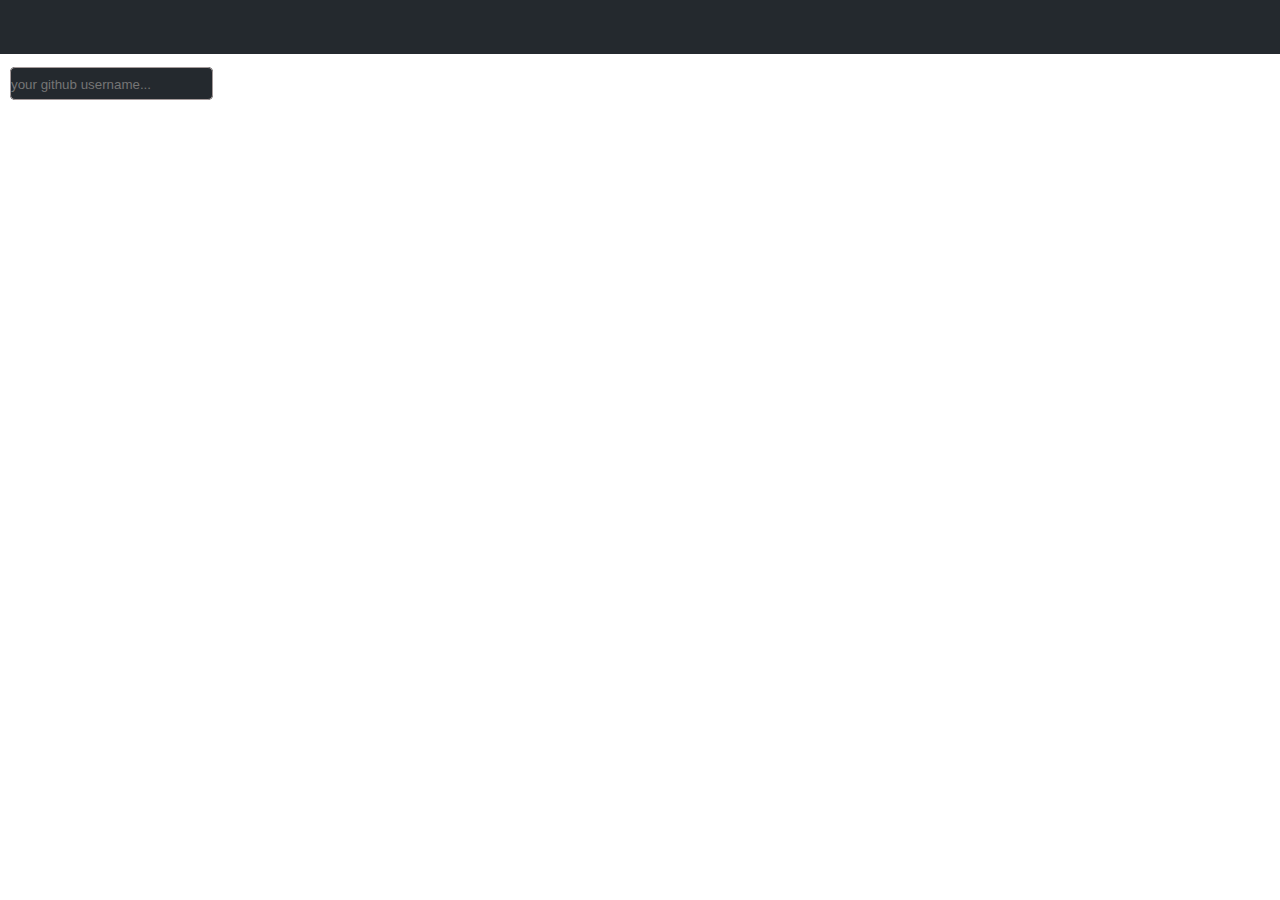
==== index.html @ 51a10f19 "first commit" ====
<html lang="en">
<head>
    <meta charset="UTF-8">
    <meta http-equiv="X-UA-Compatible" content="IE=edge">
    <meta name="viewport" content="width=device-width, initial-scale=1.0">
    <title>Your Repository</title>
    <link rel="stylesheet" href="style.css">
    <link rel="icon" href="./iconmonstr-github-1.svg">
    <link rel="stylesheet" href="https://use.fontawesome.com/releases/v5.15.3/css/all.css" integrity="sha384-SZXxX4whJ79/gErwcOYf+zWLeJdY/qpuqC4cAa9rOGUstPomtqpuNWT9wdPEn2fk" crossorigin="anonymous ">
</head>
<body>
  <main id="repository">
          <form id="mainForm">
              <span>
                 <input type="text" placeholder="your github username...">
                  <button class="fab fa-github"></button>
              </span>
          </form>
      <header class="page-header">

          <div class="wrapper">

              <div class="icon">
                <i class="fab fa-github"></i>
              </div>

                <form>

                </form>

                <nav>
                </nav>
          </div>

            <!-- <div class="vanilla">
                <svg width="24" height="24" xmlns="http://www.w3.org/2000/svg" color="red" fill-rule="evenodd" clip-rule="evenodd"><path d="M16.722 12c-.004.014-2.684 8.626-3.428 11.046-.175.567-.699.954-1.293.954h-.002c-.594 0-1.118-.387-1.293-.954-.745-2.422-3.428-11.046-3.428-11.046h-.781c-.827-.002-1.497-.673-1.497-1.5s.67-1.498 1.497-1.5h11.003c.828 0 1.5.672 1.5 1.5s-.672 1.5-1.5 1.5h-.778zm2.152-4h-13.748c-.082-.32-.126-.655-.126-1 0-4.091 5.331-5.237 6.581-1 .24-1.945-.847-3.869-3.049-3.994.691-1.198 1.986-2.006 3.468-2.006 1.899 0 3.49 1.326 3.898 3.102 1.776.408 3.102 1.999 3.102 3.898 0 .345-.044.68-.126 1z"/></svg>
            </div> -->

          <div class="tools">
          </div>

      </header>

      <div class="menu">
              <div class="burger">
                  <i class="fas fa-bars"></i>
              </div>
              <div class="gitIcon">
                  <i class="fab fa-github"></i>
              </div>
              <div class="bell">
                  <i class="far fa-bell"></i>
              </div>
          </div>


        <nav class="mediaNav">

             <form>

            </form>


            <ul>

            </ul>


        </nav>
      <section class="page-content">

        <aside>

        </aside>


        <section class="client-page">
            <nav>
            </nav>


            <form>
            </form>

            <div class="client-repository">
            </div>
        </section>
      </section>


  </main>

 <script src="graphQl/graphql.js"></script>
  <script src="graphQl/script.js"></script>
</body>
</html>
---- style.css ----
* {
  margin: 0;
  padding: 0;
  box-sizing: border-box;
  font-family: "Trebuchet MS", "Lucida Sans Unicode", "Lucida Grande",
    "Lucida Sans", Arial, sans-serif;
}

.vanilla {
  position: absolute;
  top: 50%;
  transform: scale(2);
  filter: invert(1);
  background: #e46262;
}
.menu {
  display: flex;
  justify-content: space-between;
  align-items: center;
  width: 100%;
  background: #24292e;
  top: 0;
  left: 0;
  padding: 15px 20px;
  display: none;
}
.menu .fas {
  font-size: 25px;
  color: #fff;
}
.menu .fab {
  font-size: 35px;
  color: #fff;
}
.menu .far {
  color: #fff;
}
.menu .burger {
  cursor: pointer;
}

/* -----------------HEADER--------------------------*/

.page-header {
  padding:10px;
  display: flex;
  justify-content: space-between;
  align-items: center;
  width: 100%;
  background: #24292e;
}
#mainForm {
  position: absolute;
  top: 75px;
}
#mainForm input {
  background: none;
  border: none;
  outline: none;
  color: #bcbdc2;
}
#mainForm span {
  background: #24292e;
  border: 1px solid #a59b9b;
  outline: none;
  padding-top: 7px;
  padding-right: 20px;
  padding-bottom: 7px;
  border-radius: 5px;
  margin: 0 10px;
}
#mainForm button {
  font-size: 20px;
  color: #fff;
  border: none;
  outline: none;
  background: none;
  cursor: pointer;
}
#mainForm .fab {
  color: #555;
}
.wrapper {
  display: flex;
  justify-content: space-between;
  align-items: center;
}
.page-header .fab {
  padding: 0 5px;
  font-size: 30px;
  color: #fff;
}
.page-header span input {
  margin: 0 10px;
  width: 150px;
  border: none;
  outline: none;
  background: none;
  color: #bcbdc2;
}
.page-header form span {
  margin-left: 10px;
  padding: 4px 5px;
  border-radius: 4px;
  border: 1px solid #555;
  width: 200px;
}
.page-header form span .fas {
  color: #555;
  border: 1px solid #555;
  padding: 4px 5px;
  border-radius: 3px;
  font-size: 7px;
}
/* mediaNav */
.mediaNav {
  background: #24292e;
  padding: 10px;
  display: none;
}
.mediaNav input {
  margin: 15px 10px;
  width: 80%;
  border: none;
  outline: none;
  background: none;
  color: #bcbdc2;
}
.mediaNav span {
  padding: 3px 5px;
  border-radius: 4px;
  border: 1px solid #555;
}
.mediaNav span .far,
.page-header form span .far {
  color: #555;
}
.mediaNav ul {
  list-style: none;
}
.mediaNav li img {
  width: 100%;
}
.mediaNav li {
  color: white;
  padding: 10px 5px;
  border-bottom: 1px solid #24292e;
}
.mediaNav a {
  text-decoration: none;
  color: #fff;
}
.page-header ul {
  display: flex;
  justify-content: space-between;
  list-style: none;
}
.page-header li {
  padding: 0 10px;
  letter-spacing: 0.5px;
}
.page-header a {
  color: #fff;
  text-decoration: none;
  font-size: 0.9rem;
}
.page-header .tools {
  display: flex;
  align-items: center;
}
.tools img,
.mediaNav li img {
  width: 25px;
  height: 25px;
  border-radius: 50%;
}

.tools .fas,
.tools .far {
  color: #fff;
}
.tools .img {
  display: flex;
  justify-content: center;
  align-items: center;
}
.bell,
.plus,
.img {
  padding: 0 3px;
}
.plus {
  display: flex;
  justify-content: center;
  align-items: center;
}
.plus p {
  color: #fff;
  font-size: 30px;
  padding: 0 5px;
}

/* -----------------PAGE CONTENT--------------------------*/
.page-content {
  display: flex;
}
/* -----------------ASIDE--------------------------*/
aside {
  max-width: 300px;
  padding: 20px 10px;
}
.text h1 {
  font-size: 1.3rem;
  padding: 2px 0;
}
.text h2,
.text p {
  font-size: 1rem;
  font-weight: 200;
}
.text h2 {
  font-weight: 400;
  padding: 10px 0;
  line-height: 25px;
}
.avatar {
  position: relative;
  z-index: 10;
}
.avatar img {
  width: 100%;
  border-radius: 200px;
  border: 1px solid #d5c4c4;
}
.avatar .far {
  position: absolute;
  top: 75%;
  right: 0;
  background: #fff;
  font-size: 1rem;
  padding: 8px;
  border-radius: 50%;
  border: 1px solid #e6e3e3;
}
/* -----------------CLIENT PAGE--------------------------*/
.client-page {
  width: 100%;
}
.client-page nav {
  position: sticky;
  top: 0;
  left: 0;
  z-index: 10;
  background: #fff;
}
.client-page ul {
  display: flex;
  list-style: none;
  padding-right: 20px;
  padding-top: 5px;
  padding-bottom: 25px;
}
.client-page li {
  padding-left: 5px;
}
.client-page a {
  text-decoration: none;
  color: #000;
  padding: 5px 20px 15px 5px;
}
.client-page a:nth-child(2) {
  border-bottom: 2px solid #e46262;
  width: 100%;
}
.client-page ul .fas {
  margin: 10px;
  color: #a59b9b;
}
.client-page ul span {
  background: #ecebeb;
  border-radius: 8px;
  padding: 0 10px;
  margin: 0 7px;
}
.client-page nav .border {
  width: 100%;
  height: 1px;
  position: absolute;
  top: 130px;
  left: 0;
  background: #d5c4c4;
}
.client-page form input {
  width: 93%;
  padding: 5px;
  border-radius: 5px;
  margin-bottom: 10px;
  margin-left: 5px;
  border: 1px solid #a59b9b;
  outline: none;
}
.client-page form p {
  border-bottom: 1px solid #d5c4c4;
  padding-bottom: 20px;
  padding: 0 10px;
}
.client-repository header {
  display: flex;
  justify-content: space-between;
  padding-right: 10px;
}
.client-repo-list {
  padding: 20px 0;
  border-bottom: 1px solid #d5c4c4;
  padding-bottom: 20px;
  margin-right: 53px;
}
.client-repo-title {
  padding: 10px 0;
}
.client-repo-title a {
  color: blue;
  font-size: 1.2rem;
}
.client-repo-title .far {
  border: 1px solid #d5c4c4;
  padding: 2px 10px;
  border-radius: 4px;
  font-size: 1rem;
  background: #f5f5f5;
}
.far {
  padding: 0 2px;
}
.repo-list {
  display: flex;
}
.lang,
.fav,
.update,
.york {
  display: flex;
  justify-content: center;
  align-items: center;
  padding: 10px 25px 5px 0;
  font-size: 0.8rem;
}
.lang div,
.fav i,
.york i {
  padding: 0 5px 0 0;
}
.lang div {
  height: 12px;
  width: 12px;
  border-radius: 50%;
}

/* REPONSIVE */
@media screen and (max-width: 851px) {
  body {
    overflow-x: hidden;
  }
  .menu {
    display: flex;
    margin-bottom: 50px;
  }
  .page-content {
    display: block;
  }
  .page-header {
    display: none;
  }
  aside {
    display: flex;
    max-width: 100%;
  }
  .text h1 {
    padding: 20px 0 0 20px;
    font-size: 1.5rem;
    letter-spacing: 1px;
  }
  .text p {
    padding: 0 0 20px 20px;
    font-weight: 100;
    color: #555;
    font-size: 1.5rem;
    letter-spacing: 1px;
  }

  .text h2 {
    padding: 10px;
  }
  aside {
    padding: 0;
  }
  aside .avatar {
    width: 100px;
    padding-bottom: 50px;
  }
  aside .far {
    display: none;
  }
  .client-repository {
    padding-left: 10px;
  }
  .client-repo-list {
    margin-right: 0;
  }
  .border {
    display: none;
  }
  .mediaNav.active {
    display: block;
  }
  #mainForm {
    width: 100%;
    z-index: 50;
    left: 0;
    top: 80px;
  }
  #mainForm input {
    width: 80%;
  }
}

@media (max-width: 576px) {
  aside {
    margin-top: 50px;
  }
  #mainForm input {
    width: 70%;
  }
  .client-page nav {
    overflow-x: scroll;
  }
}
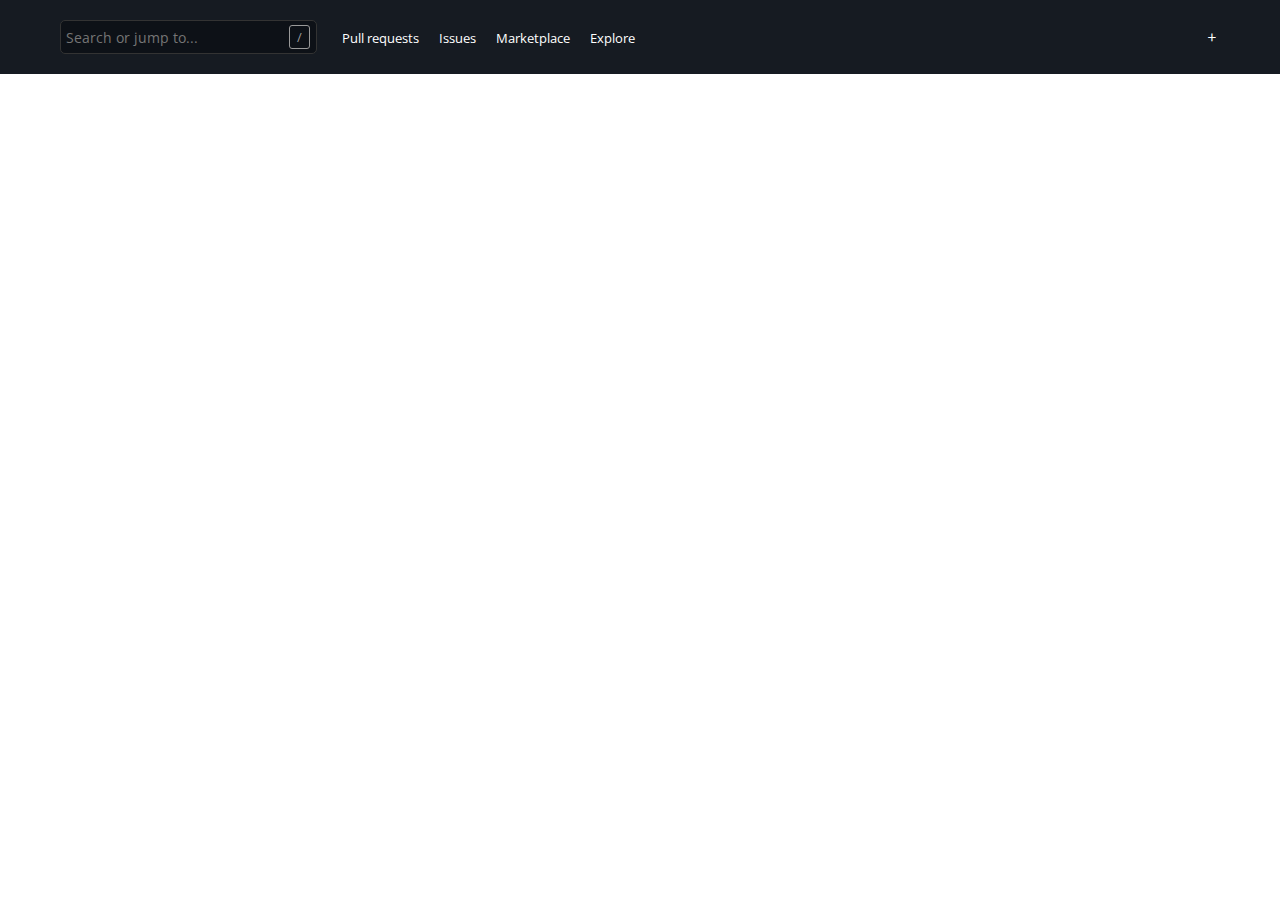
==== commit fd3e596d: "initializing" ====
--- a/index.html
+++ b/index.html
@@ -1,96 +1,82 @@
-<html lang="en">
-<head>
-    <meta charset="UTF-8">
+<!DOCTYPE html>
+<html lang="en" dir="ltr">
+  <head>
+    <meta charset="utf-8">
     <meta http-equiv="X-UA-Compatible" content="IE=edge">
     <meta name="viewport" content="width=device-width, initial-scale=1.0">
-    <title>Your Repository</title>
-    <link rel="stylesheet" href="style.css">
-    <link rel="icon" href="./iconmonstr-github-1.svg">
-    <link rel="stylesheet" href="https://use.fontawesome.com/releases/v5.15.3/css/all.css" integrity="sha384-SZXxX4whJ79/gErwcOYf+zWLeJdY/qpuqC4cAa9rOGUstPomtqpuNWT9wdPEn2fk" crossorigin="anonymous ">
-</head>
-<body>
-  <main id="repository">
-          <form id="mainForm">
-              <span>
-                 <input type="text" placeholder="your github username...">
-                  <button class="fab fa-github"></button>
-              </span>
-          </form>
-      <header class="page-header">
+    <title>GitHub</title>
+    <link rel="stylesheet" href="styles.css">
+    <link rel="icon" href="github.svg">
+    <link rel="stylesheet" href="fontawesome-free-5.15.3-web\css\all.min.css">
+    <!-- <link rel="stylesheet" href="https://use.fontawesome.com/releases/v5.15.3/css/all.css" integrity="sha384-SZXxX4whJ79/gErwcOYf+zWLeJdY/qpuqC4cAa9rOGUstPomtqpuNWT9wdPEn2fk" crossorigin="anonymous "> -->
+    <!-- <link href="https://cdn.jsdelivr.net/npm/bootstrap@5.0.2/dist/css/bootstrap.min.css" rel="stylesheet" integrity="sha384-EVSTQN3/azprG1Anm3QDgpJLIm9Nao0Yz1ztcQTwFspd3yD65VohhpuuCOmLASjC" crossorigin="anonymous"> -->
+  </head>
+  <body>
+    <main>
+      <section id="page-header">
+        <header>
+          <div class="burger"><i class="fas fa-bars"></i></div>
 
-          <div class="wrapper">
+          <div class=""><i class="fab fa-github logo"></i></div>
 
-              <div class="icon">
-                <i class="fab fa-github"></i>
-              </div>
+          <div class="nav-search">
+            <form>
+              <input type="text" name="username" placeholder="Search or jump to..." autocomplete="off">
+              <span>/</span>
+            </form>
 
-                <form>
-
-                </form>
-
-                <nav>
-                </nav>
+            <nav>
+              <ul>
+                <li class="sm-nav"><a href="#">Dashboard</a></li>
+                <li><a href="#">Pull requests</a></li>
+                <li><a href="#">Issues</a></li>
+                <li><a href="#">Marketplace</a></li>
+                <li><a href="#">Explore</a></li>
+                <li class="sm-nav"><a href="#">Codespaces</a></li>
+                <li class="sm-nav"><a href="#">Sponsors</a></li>
+                <li class="sm-nav"><a href="#">Settings</a></li>
+                <li class="sm-nav">
+                  <img src="weird-head.jpeg" alt="">
+                  <a href="#">Im-Hassan-wd</a>
+                </li>
+                <li class="sm-nav">
+                  <i class="fas fa-sign-out-alt"></i>
+                  <a href="#">Sign out</a>
+                </li>
+              </ul>
+            </nav>
           </div>
 
-            <!-- <div class="vanilla">
-                <svg width="24" height="24" xmlns="http://www.w3.org/2000/svg" color="red" fill-rule="evenodd" clip-rule="evenodd"><path d="M16.722 12c-.004.014-2.684 8.626-3.428 11.046-.175.567-.699.954-1.293.954h-.002c-.594 0-1.118-.387-1.293-.954-.745-2.422-3.428-11.046-3.428-11.046h-.781c-.827-.002-1.497-.673-1.497-1.5s.67-1.498 1.497-1.5h11.003c.828 0 1.5.672 1.5 1.5s-.672 1.5-1.5 1.5h-.778zm2.152-4h-13.748c-.082-.32-.126-.655-.126-1 0-4.091 5.331-5.237 6.581-1 .24-1.945-.847-3.869-3.049-3.994.691-1.198 1.986-2.006 3.468-2.006 1.899 0 3.49 1.326 3.898 3.102 1.776.408 3.102 1.999 3.102 3.898 0 .345-.044.68-.126 1z"/></svg>
-            </div> -->
+        </header>
 
-          <div class="tools">
+        <div class="tools">
+          <div class="notification"><i class="far fa-bell"></i></div>
+
+          <div class="add">
+            <i>+</i>
+            <i class="fas fa-caret-down"></i>
           </div>
 
-      </header>
+          <div class="user-image"></div>
+        </div>
 
-      <div class="menu">
-              <div class="burger">
-                  <i class="fas fa-bars"></i>
-              </div>
-              <div class="gitIcon">
-                  <i class="fab fa-github"></i>
-              </div>
-              <div class="bell">
-                  <i class="far fa-bell"></i>
-              </div>
-          </div>
+      </section>
 
+      <section id="repository">
+        <aside></aside>
 
-        <nav class="mediaNav">
+        <section id="main-content">
+          <div class="main-content-list"></div>
 
-             <form>
+            <div class="search"></div>
 
-            </form>
-
-
-            <ul>
-
-            </ul>
-
-
-        </nav>
-      <section class="page-content">
-
-        <aside>
-
-        </aside>
-
-
-        <section class="client-page">
-            <nav>
-            </nav>
-
-
-            <form>
-            </form>
-
-            <div class="client-repository">
-            </div>
+          <div class="user-repository"></div>
         </section>
       </section>
+    </main>
 
-
-  </main>
-
- <script src="graphQl/graphql.js"></script>
-  <script src="graphQl/script.js"></script>
-</body>
+    <script src="scripts/key.js"></script>
+    <script src="scripts/graphql.js"></script>
+    <script src="scripts/script.js"></script>
+  </body>
 </html>
--- a/styles.css
+++ b/styles.css
@@ -0,0 +1,360 @@
+@import url("https://fonts.googleapis.com/css2?family=Open+Sans:wght@400;700&family=Raleway:wght@400;700&display=swap");
+
+*{
+  margin: 0;
+  padding: 0;
+  box-sizing: border-box;
+  font-family: 'Open Sans', sans-serif;
+}
+ /* page header */
+#page-header{
+  padding: 15px;
+  display: flex;
+  justify-content: space-between;
+  align-items: center;
+  width: 100%;
+  background: #161b22;
+}
+.nav-search{
+  display: flex;
+  align-items: center;
+}
+header{
+  display: flex;
+  justify-content: space-between;
+  align-items: center;
+}
+header .burger{
+  color: #FFF;
+  display: none;
+  font-size: 25px;
+  cursor: pointer;
+}
+header .logo{
+  display: flex;
+  font-size: 30px;
+  color: #FFF;
+  padding: 0 15px
+}
+header form{
+  display: flex;
+  background: #0d1117;
+  border: 1px solid #333;
+  border-radius: 5px;
+  padding: 3px 5px;
+  margin: 5px 15px;
+  /* min-width: 250px; */
+}
+header form span{
+  color: #999;
+  font-size: 0.8rem;
+  border: 1px solid #999;
+  padding: 2px 7px;
+  border-radius: 3px;
+  margin: 1px
+}
+header form input{
+  min-width: 100px;
+  border: none;
+  outline: none;
+  background: none;
+  color: #444;
+  font-size: 0.9rem;
+  margin-right: 40px;
+  flex: 1;
+}
+header .sm-nav{
+  display: none;
+}
+nav ul{
+  display: flex;
+  justify-content: center;
+  align-items: center;
+  list-style: none;
+}
+nav a{
+  text-decoration: none;
+  color: #FFF;
+  padding: 0 10px;
+  font-size: 0.8rem;
+}
+nav a:hover{
+  color: #999;
+}
+.tools{
+  display: flex;
+  justify-content: center;
+  align-items: center;
+}
+.tools i,
+.tools img{
+  color: #FFF;
+  padding: 0 3px;
+}
+.notification,
+.add,
+.user-image{
+  display: flex;
+  justify-content: center;
+  align-items: center;
+  padding: 0 5px;
+}
+.user-image{
+  width: 35px;
+}
+.user-image img{
+  width: 100%;
+  border-radius: 50%;
+}
+
+  /* repository */
+#repository{
+  width: 100%;
+  display: flex;
+}
+aside{
+  /* width: 30%; */
+}
+.avatar{
+  width: 280px;
+  padding: 30px;
+}
+.avatar img{
+  width: 100%;
+  border-radius: 50%;
+}
+.about{
+  padding: 10px 20px;
+}
+.about h1{
+  font-size: 1.3rem;
+}
+.about h2 {
+  font-size: 1rem;
+  padding-bottom: 5px;
+  font-weight: 100;
+  color: #999;
+}
+.about p{
+  width: 280px;
+  font-size: 0.9rem;
+  padding: 5px 0;
+  line-height: 1.3rem;
+}
+#main-content{
+ width: 100%;
+}
+.list{
+  font-family: 'Raleway', sans-serif;
+  display: flex;
+  padding: 25px 5px;
+  list-style: none;
+}
+.list a{
+  text-decoration: none;
+  color: #999;
+  font-size: 0.8rem;
+  margin: 0 5px
+}
+.list a:hover{
+  color: #000;
+}
+.list i{
+  margin: 0 5px;
+  color: #666;
+  font-size: 15px;
+  padding-bottom: 15px;
+}
+.list i:hover{
+  border-bottom: 3px solid pink;
+  border-radius: 1px;
+}
+.search{
+  /* width: 100%; */
+  padding: 0 5px;
+  display: flex;
+  justify-content: space-between;
+  /* flex-wrap: wrap; */
+  padding-right: 20px;
+}
+.search input{
+  width: 100%;
+  padding: 5px;
+  border: 1px solid #EEE;
+  border-radius: 5px;
+  outline-width: 1px;
+  outline-color: #999;
+}
+.search i{
+  margin: 0 5px;
+}
+.options{
+  padding: 0 10px;
+  display: flex;
+  align-items: center;
+  gap: 5px;
+}
+.options .type,
+.options .language,
+.options .sort,
+.options .new{
+  display: flex;
+  justify-content: center;
+  align-items: center;
+  font-size: 0.9rem;
+  padding: 5px;
+  border: 2px solid ;
+  border-radius: 5px;
+  cursor: pointer;
+}
+.new{
+  margin: 0 15px;
+  background: #39d353;
+  border: 1px solid #39d353;
+  color: #FFF;
+}
+.options .type,
+.options .language,
+.options .sort,
+.options .new:hover{
+
+}
+#user-repository {
+
+}
+.repositories{
+  /* margin: 20px 0; */
+  padding: 20px 0;
+  padding-bottom: 30px;
+  border-bottom: 1px solid #999;
+  width: 97%;
+}
+.result p{
+  padding: 15px 5px;
+  font-size: 0.9rem;
+  border-bottom: 1px solid #999;
+  width: 97%;
+
+}
+.title {
+  padding: 10px 0;
+}
+.title a{
+  text-decoration: none;
+  font-weight: 800;
+  color: blue;
+}
+.star,
+.york{
+  display: flex;
+  align-items: center;
+  padding: 0 10px;
+  font-size: 0.9rem;
+}
+.details,
+.language{
+  display: flex;
+  align-items: center;
+}
+.details i{
+  padding: 0 3px;
+}
+.color{
+  margin: 0 2px;
+  border-radius: 50%;
+  height: 10px;
+  width: 10px;
+  background: crimson;
+}
+
+/* reposiveness */
+@media screen and (max-width: 800px){
+  header{
+    width: 50%;
+  }
+  header .burger{
+    display: block;
+  }
+  header .sm-nav{
+    display: block;
+  }
+  .add,
+  .user-image{
+    display: none;
+  }
+  .nav-search{
+    display: block;
+    position: absolute;
+    top: 60px;
+    left: 0;
+    width: 100%;
+    background: #161b22;
+    height: 0;
+    overflow: hidden;
+  }
+  .nav-search.active{
+    height: 440px;
+  }
+  nav ul{
+    display: block;
+    padding: 10px 15px;
+  }
+  nav li{
+    padding: 7px 0;
+    border-bottom: 1px solid #333;
+  }
+  nav li:nth-child(1){
+    border-top: 1px solid #333;
+  }
+  nav a{
+    padding: 0;
+  }
+  nav img{
+    width: 30px;
+    height: 30px;
+    border-radius: 50%;
+    margin-right: 5px;
+  }
+  nav li:nth-child(9),
+  nav li:nth-child(10){
+    display: flex ;
+    align-items: center;
+  }
+  nav li:nth-child(10){
+    border-bottom: none;
+  }
+  nav li:nth-child(10) i{
+    color: #fff;
+    margin-right: 10px;
+    font-size: 20px;
+  }
+  #repository{
+    display: block;
+    padding: 0 20px;
+  }
+  #repository.active{
+    transform: translateY(440px);
+  }
+  .list{
+    overflow-x: scroll;
+  }
+  .list i,
+  .list a{
+    /* font-size: 1rem; */
+  }
+  .list i{
+    padding: 0 10px;
+  }
+  aside{
+    display: flex;
+    align-items: center;
+  }
+  .avatar{
+    width: 200px;
+  }
+}
+@media screen and (max-width: 375px){
+  header{
+
+  }
+}
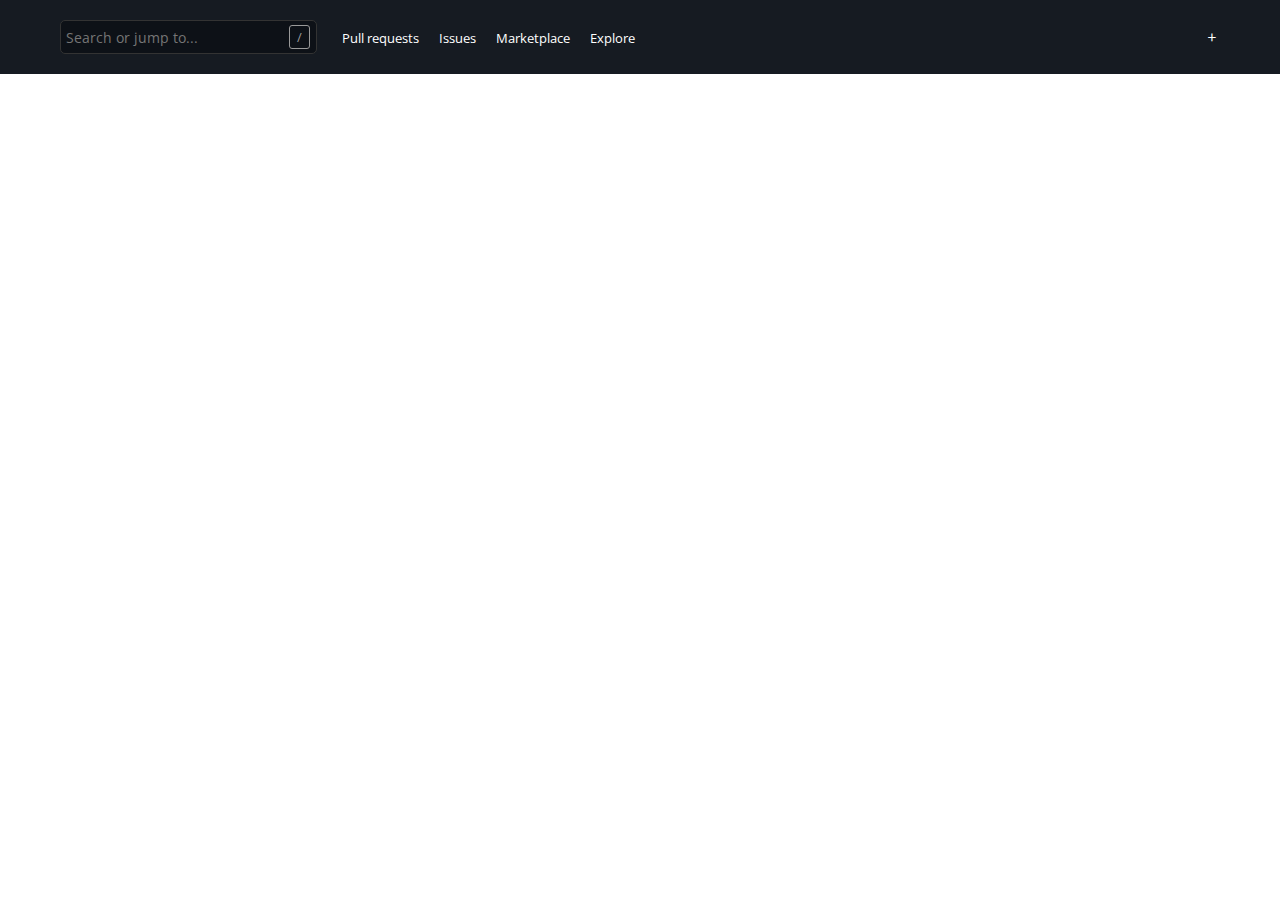
==== commit f2392a85: "updating user" ====
--- a/index.html
+++ b/index.html
@@ -36,7 +36,7 @@
                 <li class="sm-nav"><a href="#">Sponsors</a></li>
                 <li class="sm-nav"><a href="#">Settings</a></li>
                 <li class="sm-nav">
-                  <img src="weird-head.jpeg" alt="">
+                  <img src="img/weird-head.jpeg" alt="">
                   <a href="#">Im-Hassan-wd</a>
                 </li>
                 <li class="sm-nav">
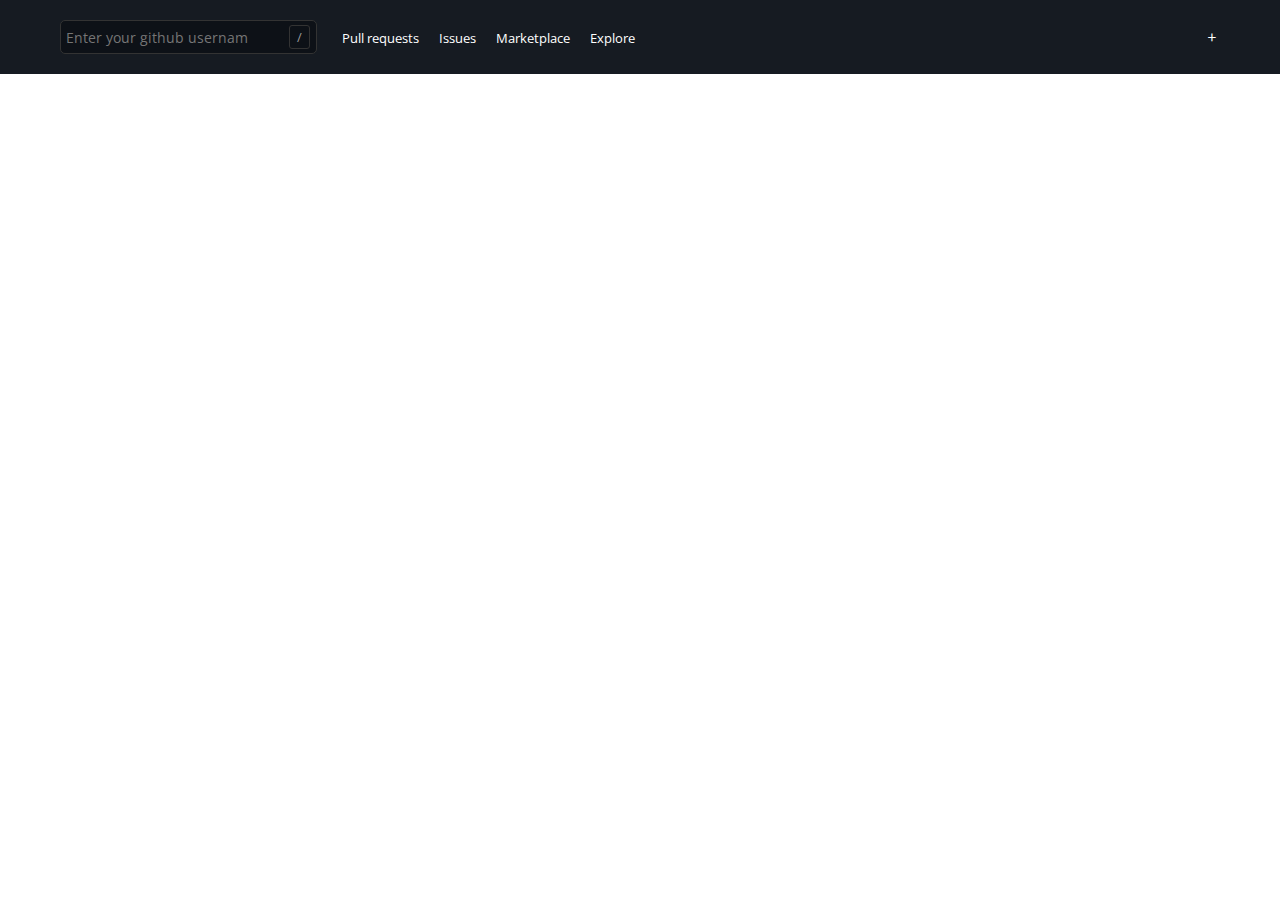
==== commit 6ecc3d56: "catching error" ====
--- a/index.html
+++ b/index.html
@@ -15,14 +15,14 @@
     <main>
       <section id="page-header">
         <header>
-          <div class="burger"><i class="fas fa-bars"></i></div>
+          <div class="burger"><i class="fas fa-bars fa-times"></i></div>
 
           <div class=""><i class="fab fa-github logo"></i></div>
 
-          <div class="nav-search">
+          <div class="nav-search active">
             <form>
-              <input type="text" name="username" placeholder="Search or jump to..." autocomplete="off">
-              <span>/</span>
+              <input type="text" name="username" placeholder="Enter your github username..." autocomplete="off">
+              <button>/</button>
             </form>
 
             <nav>
--- a/styles.css
+++ b/styles.css
@@ -45,13 +45,15 @@
   margin: 5px 15px;
   /* min-width: 250px; */
 }
-header form span{
+header form button{
   color: #999;
   font-size: 0.8rem;
-  border: 1px solid #999;
+  border: 1px solid #333;
   padding: 2px 7px;
   border-radius: 3px;
-  margin: 1px
+  margin: 1px;
+  background: none;
+  cursor: pointer;
 }
 header form input{
   min-width: 100px;
@@ -113,7 +115,6 @@
   display: flex;
 }
 aside{
-  /* width: 30%; */
 }
 .avatar{
   width: 280px;
@@ -136,7 +137,6 @@
   color: #999;
 }
 .about p{
-  width: 280px;
   font-size: 0.9rem;
   padding: 5px 0;
   line-height: 1.3rem;
@@ -353,8 +353,8 @@
     width: 200px;
   }
 }
-@media screen and (max-width: 375px){
-  header{
-
-  }
-}
+@media (max-width:400px){
+  .avatar{
+    padding: 0;
+  }
+}
